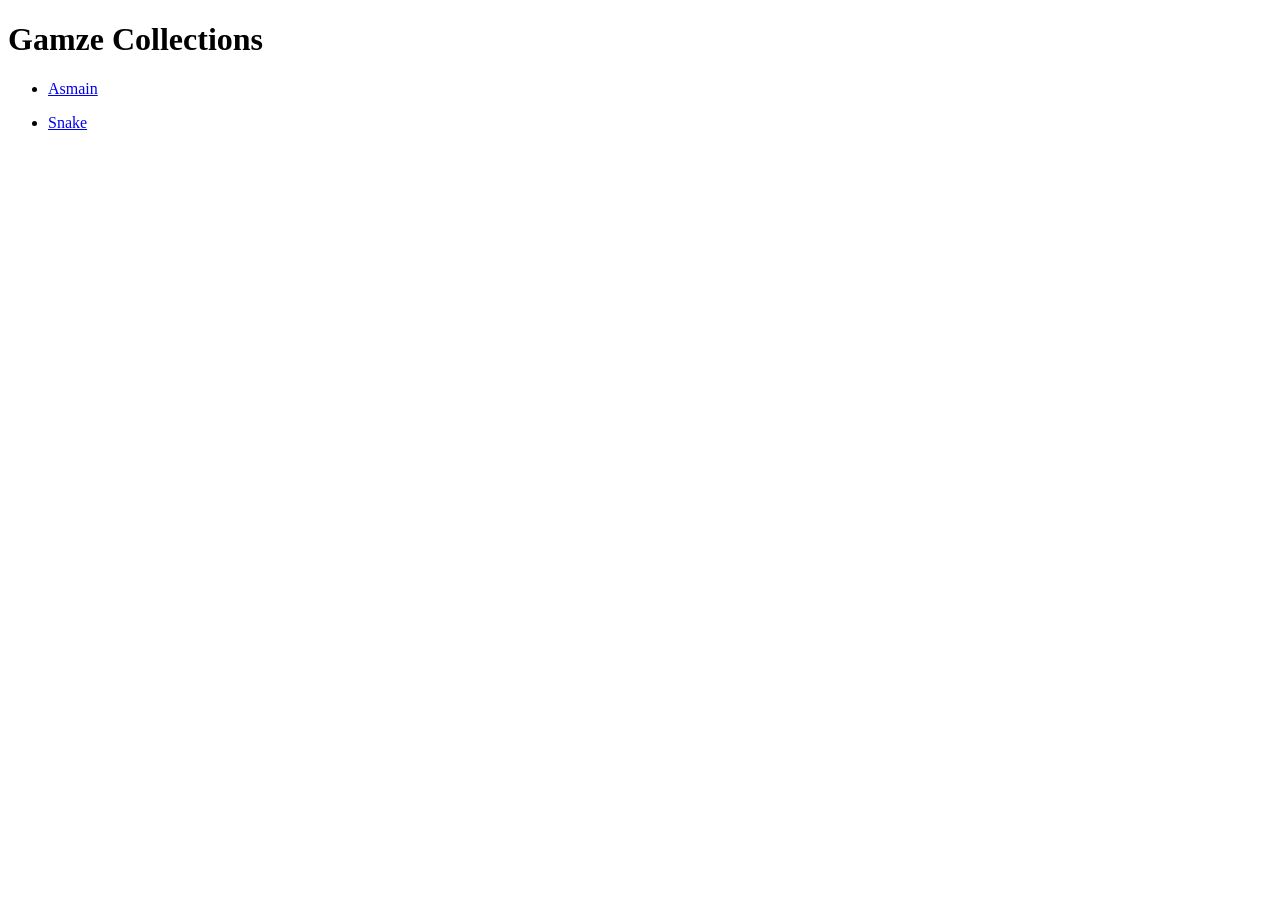
==== index.html @ e38e7545 "Add asmain to the menu" ====
<!DOCTYPE html>
<html lang="en">
<head>
    <meta charset="UTF-8">
    <meta name="viewport" content="width=device-width, initial-scale=1.0">
    <title>Gamze List</title>
    <link rel="stylesheet" href="https://n4igme.github.io/assets/css/random/menu.css" />
</head>
<body>
    <div class="menu-container">
        <h1>Gamze Collections</h1>
                <ul class="menu-list">
            <li><a href="https://n4igme.github.io/gamze/asmin/">Asmain</a></li>
        </ul>
        <ul class="menu-list">
            <li><a href="https://n4igme.github.io/gamze/snake/">Snake</a></li>
        </ul>
    </div>
</body>
</html>
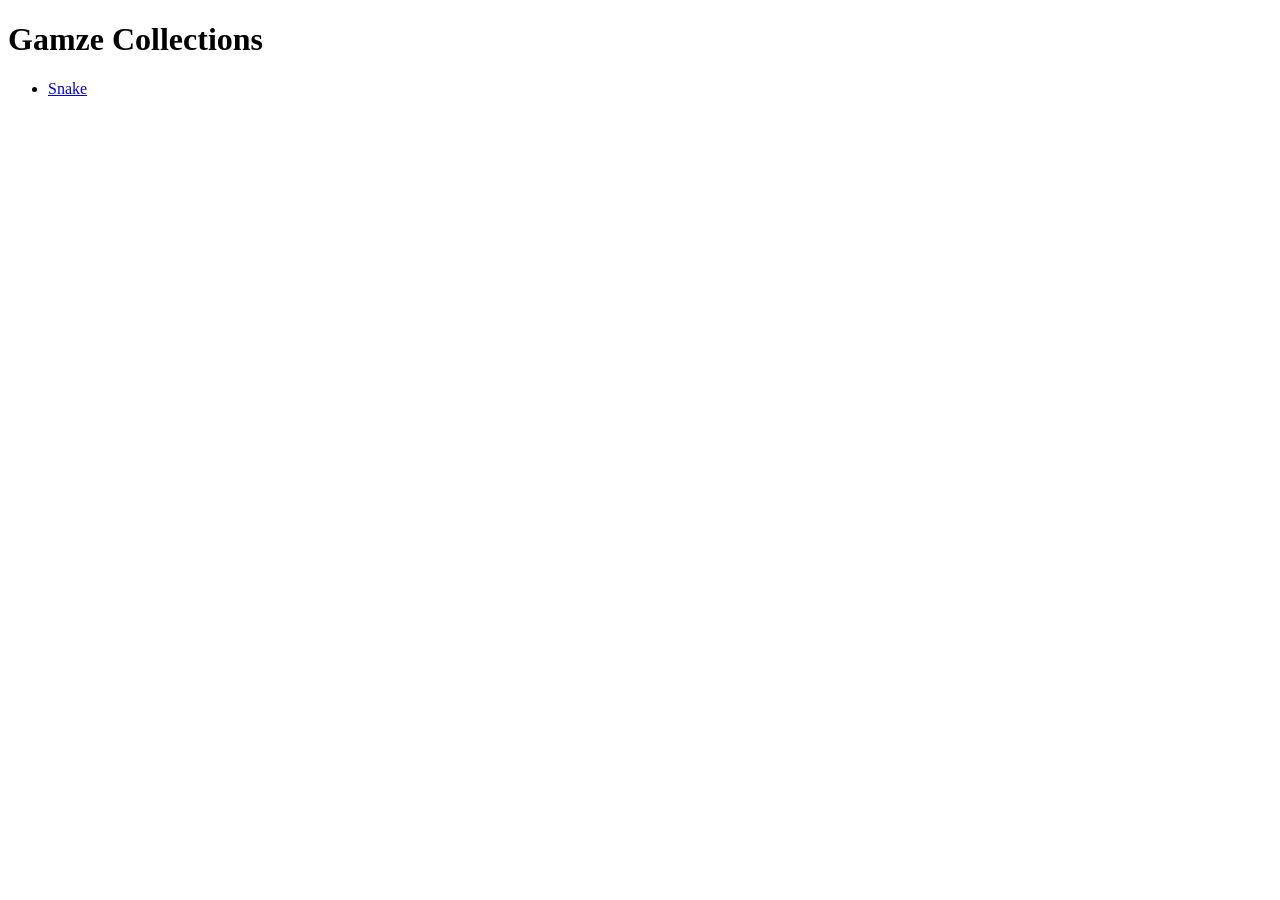
==== commit 27c5cebb: "update" ====
--- a/index.html
+++ b/index.html
@@ -9,9 +9,6 @@
 <body>
     <div class="menu-container">
         <h1>Gamze Collections</h1>
-                <ul class="menu-list">
-            <li><a href="https://n4igme.github.io/gamze/asmin/">Asmain</a></li>
-        </ul>
         <ul class="menu-list">
             <li><a href="https://n4igme.github.io/gamze/snake/">Snake</a></li>
         </ul>
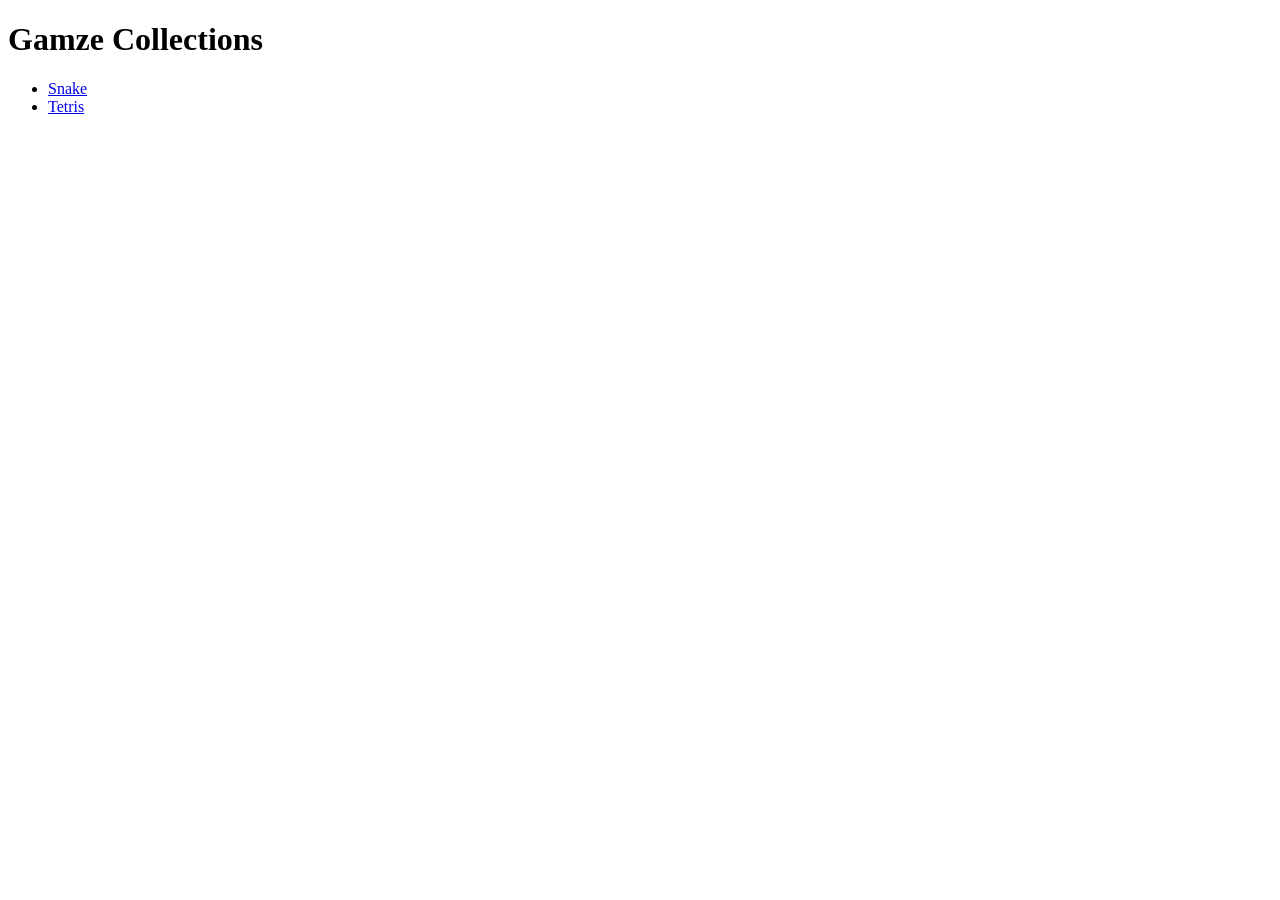
==== commit f14d8eec: "add tetris" ====
--- a/index.html
+++ b/index.html
@@ -11,6 +11,7 @@
         <h1>Gamze Collections</h1>
         <ul class="menu-list">
             <li><a href="https://n4igme.github.io/gamze/snake/">Snake</a></li>
+            <li><a href="https://n4igme.github.io/gamze/tetris/">Tetris</a></li>
         </ul>
     </div>
 </body>
